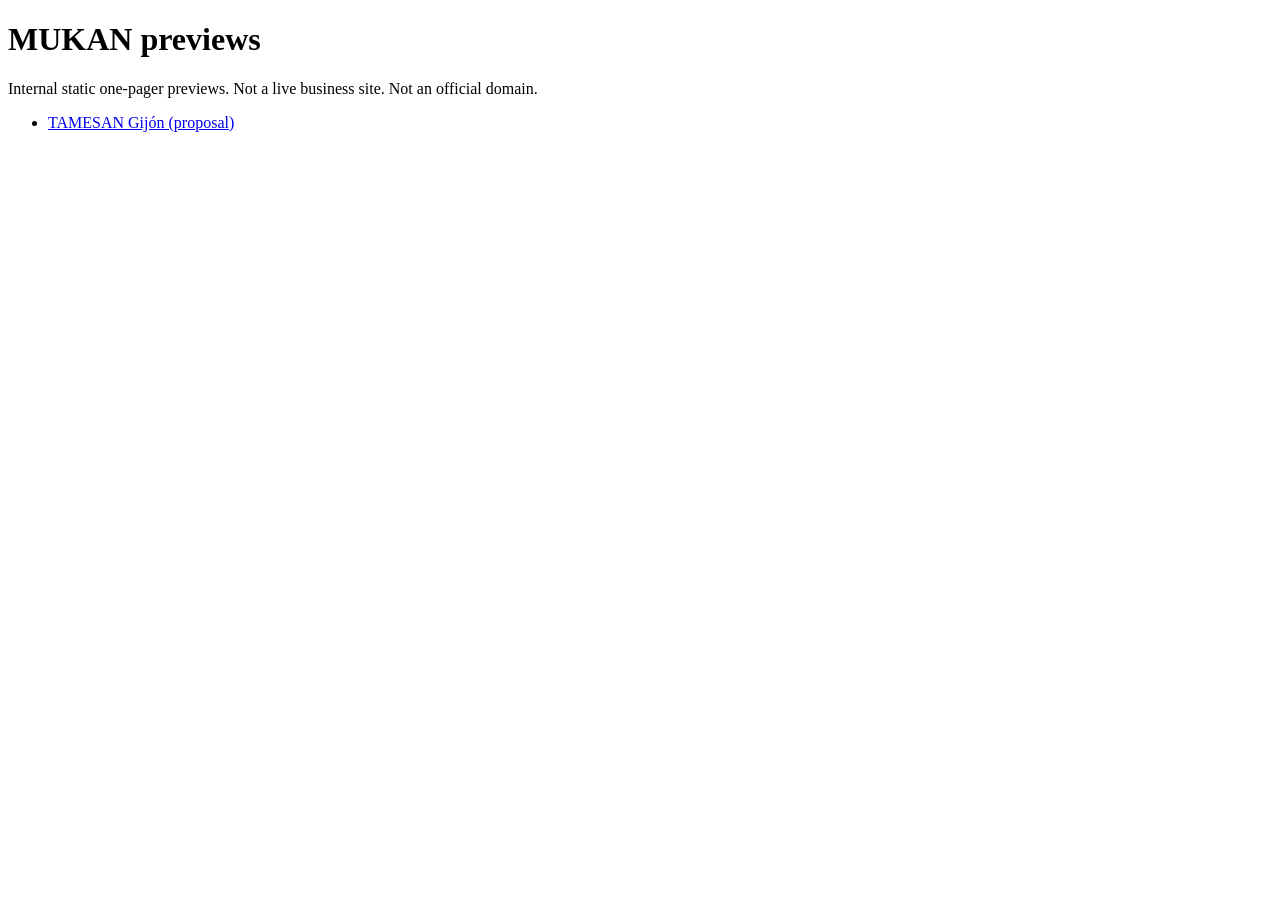
==== mukan-previews/index.html @ 30502a5a "Add MUKAN preview hub for GitHub Pages" ====
<!doctype html>
<html lang="en">
  <head>
    <meta charset="utf-8" />
    <meta name="viewport" content="width=device-width, initial-scale=1" />
    <meta name="robots" content="noindex, nofollow" />
    <title>MUKAN previews</title>
  </head>
  <body>
    <h1>MUKAN previews</h1>
    <p>Internal static one-pager previews. Not a live business site. Not an official domain.</p>
    <ul>
      <li><a href="./tamesan/">TAMESAN Gijón (proposal)</a></li>
    </ul>
  </body>
</html>
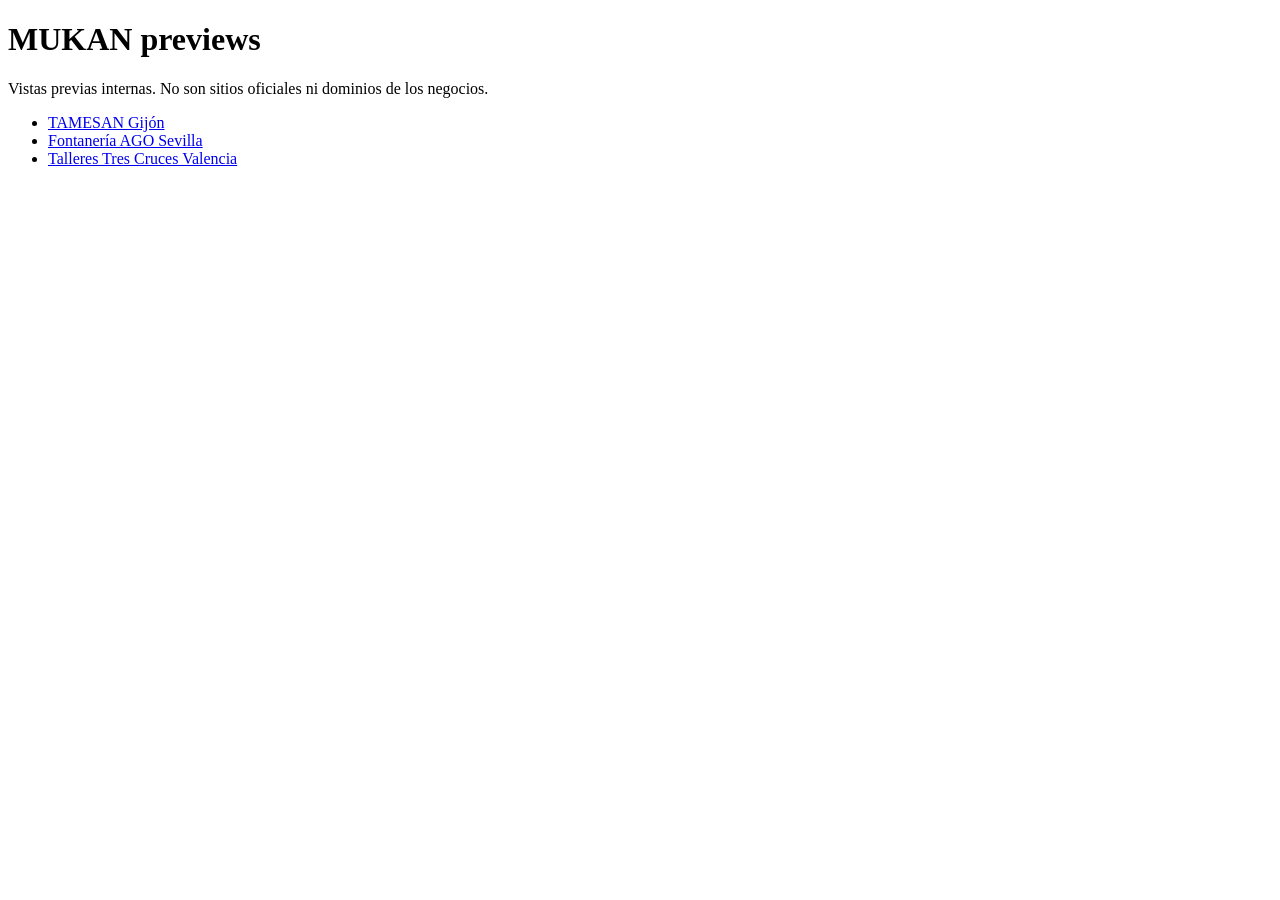
==== commit f1c62f80: "List AGO and Tres Cruces on the live MUKAN previews hub" ====
--- a/mukan-previews/index.html
+++ b/mukan-previews/index.html
@@ -1,5 +1,5 @@
 <!doctype html>
-<html lang="en">
+<html lang="es">
   <head>
     <meta charset="utf-8" />
     <meta name="viewport" content="width=device-width, initial-scale=1" />
@@ -8,9 +8,11 @@
   </head>
   <body>
     <h1>MUKAN previews</h1>
-    <p>Internal static one-pager previews. Not a live business site. Not an official domain.</p>
+    <p>Vistas previas internas. No son sitios oficiales ni dominios de los negocios.</p>
     <ul>
-      <li><a href="./tamesan/">TAMESAN Gijón (proposal)</a></li>
+      <li><a href="./tamesan/">TAMESAN Gijón</a></li>
+      <li><a href="./ago/">Fontanería AGO Sevilla</a></li>
+      <li><a href="./tres-cruces/">Talleres Tres Cruces Valencia</a></li>
     </ul>
   </body>
 </html>
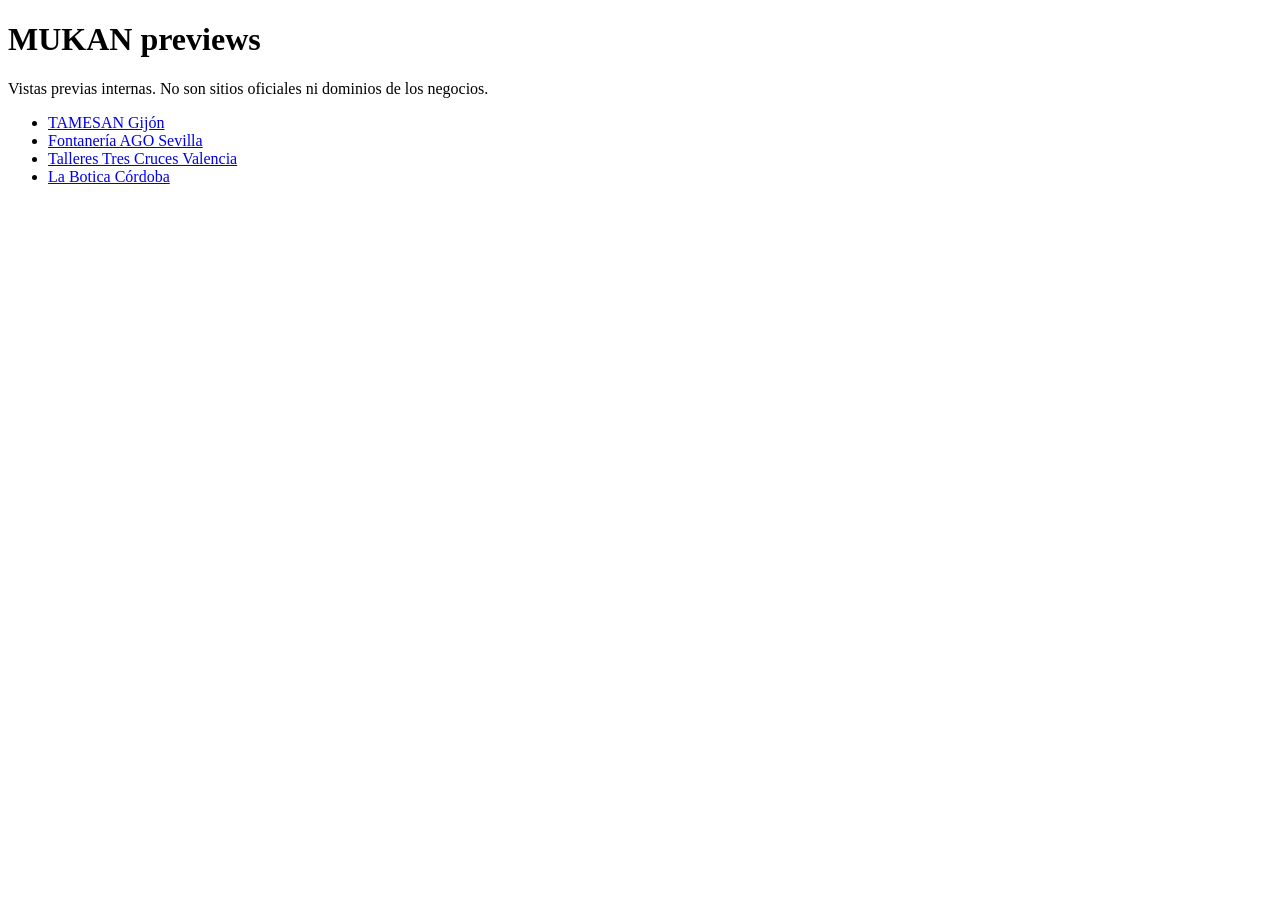
==== commit 8eb85a93: "Add Bar La Botica Córdoba preview under mukan-previews/la-botica" ====
--- a/mukan-previews/index.html
+++ b/mukan-previews/index.html
@@ -13,6 +13,7 @@
       <li><a href="./tamesan/">TAMESAN Gijón</a></li>
       <li><a href="./ago/">Fontanería AGO Sevilla</a></li>
       <li><a href="./tres-cruces/">Talleres Tres Cruces Valencia</a></li>
+      <li><a href="./la-botica/">La Botica Córdoba</a></li>
     </ul>
   </body>
 </html>
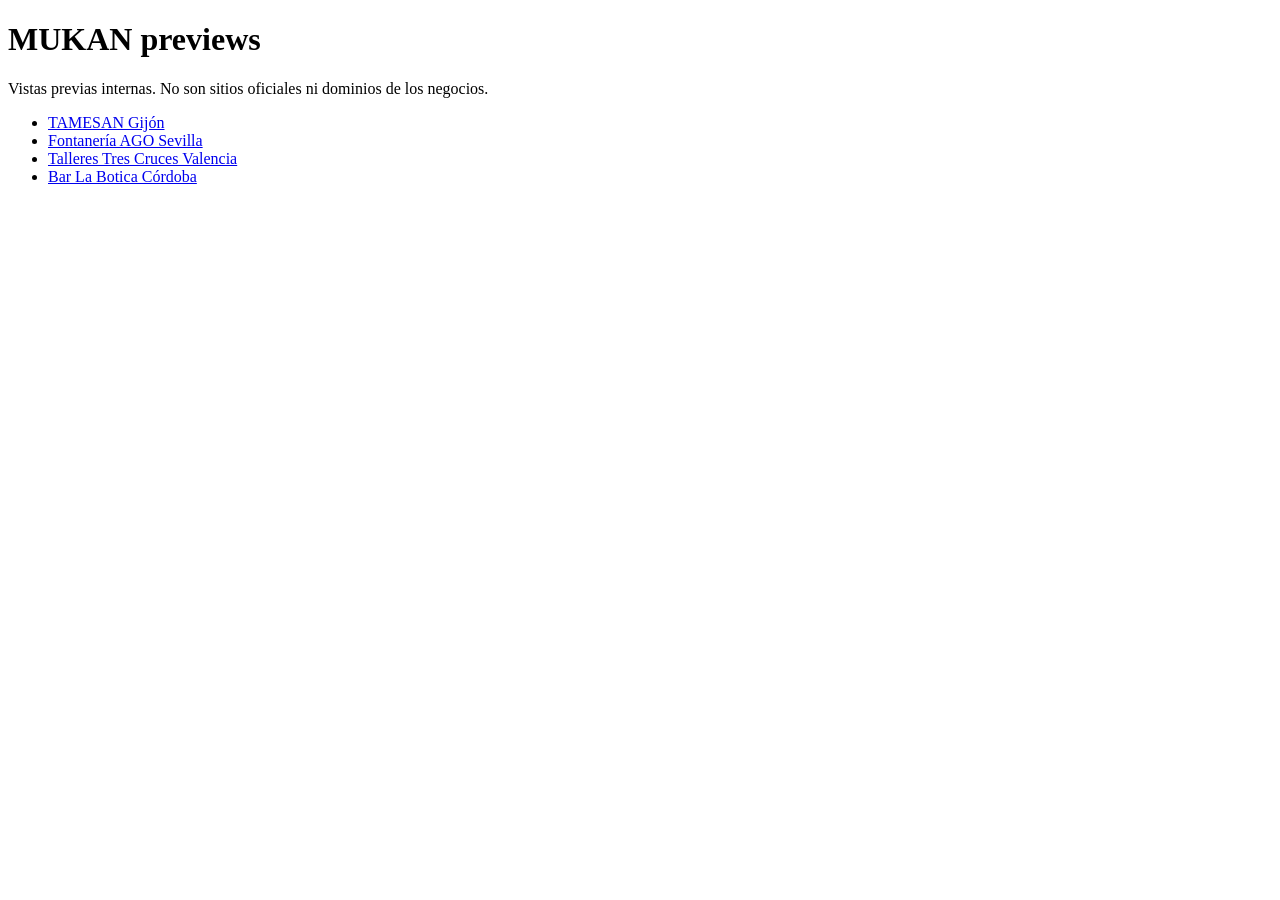
==== commit 4dfea0d5: "Rename preview link to Bar La Botica Córdoba" ====
--- a/mukan-previews/index.html
+++ b/mukan-previews/index.html
@@ -13,7 +13,7 @@
       <li><a href="./tamesan/">TAMESAN Gijón</a></li>
       <li><a href="./ago/">Fontanería AGO Sevilla</a></li>
       <li><a href="./tres-cruces/">Talleres Tres Cruces Valencia</a></li>
-      <li><a href="./la-botica/">La Botica Córdoba</a></li>
+      <li><a href="./la-botica/">Bar La Botica Córdoba</a></li>
     </ul>
   </body>
 </html>
